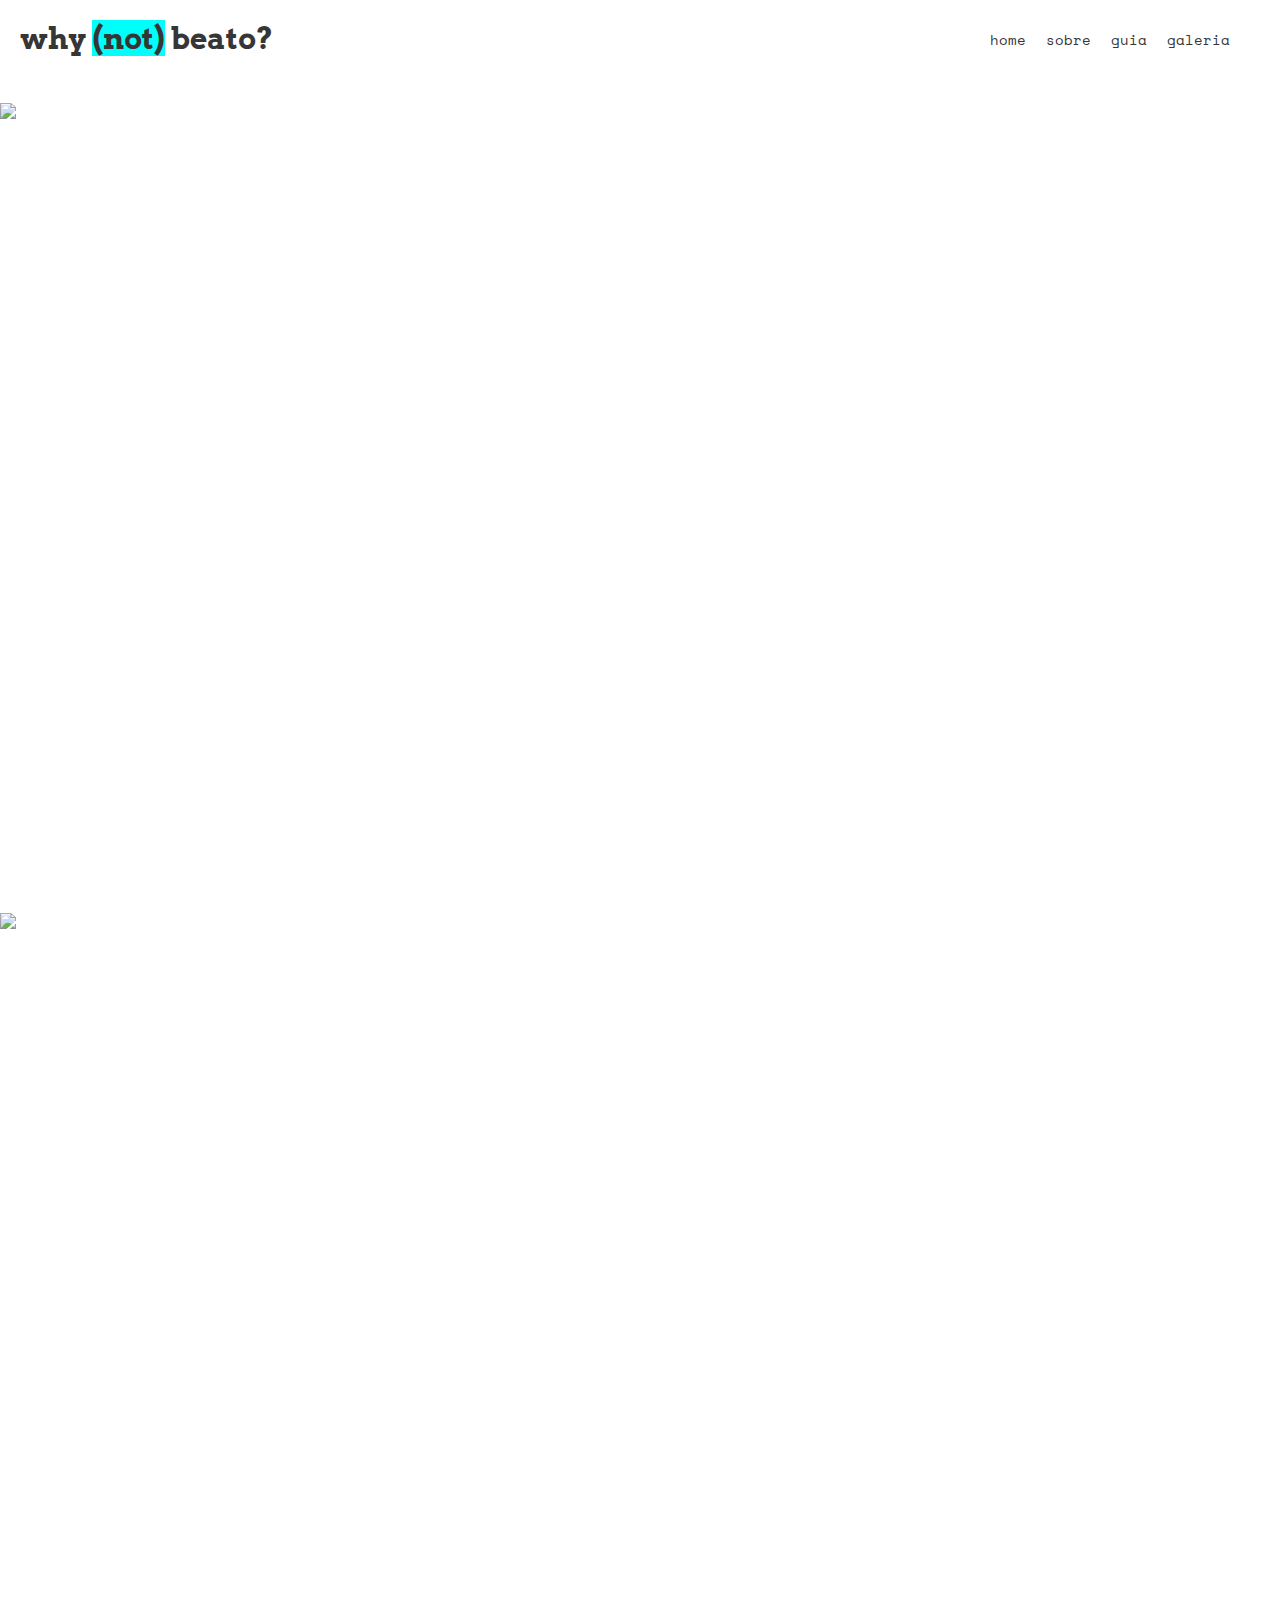
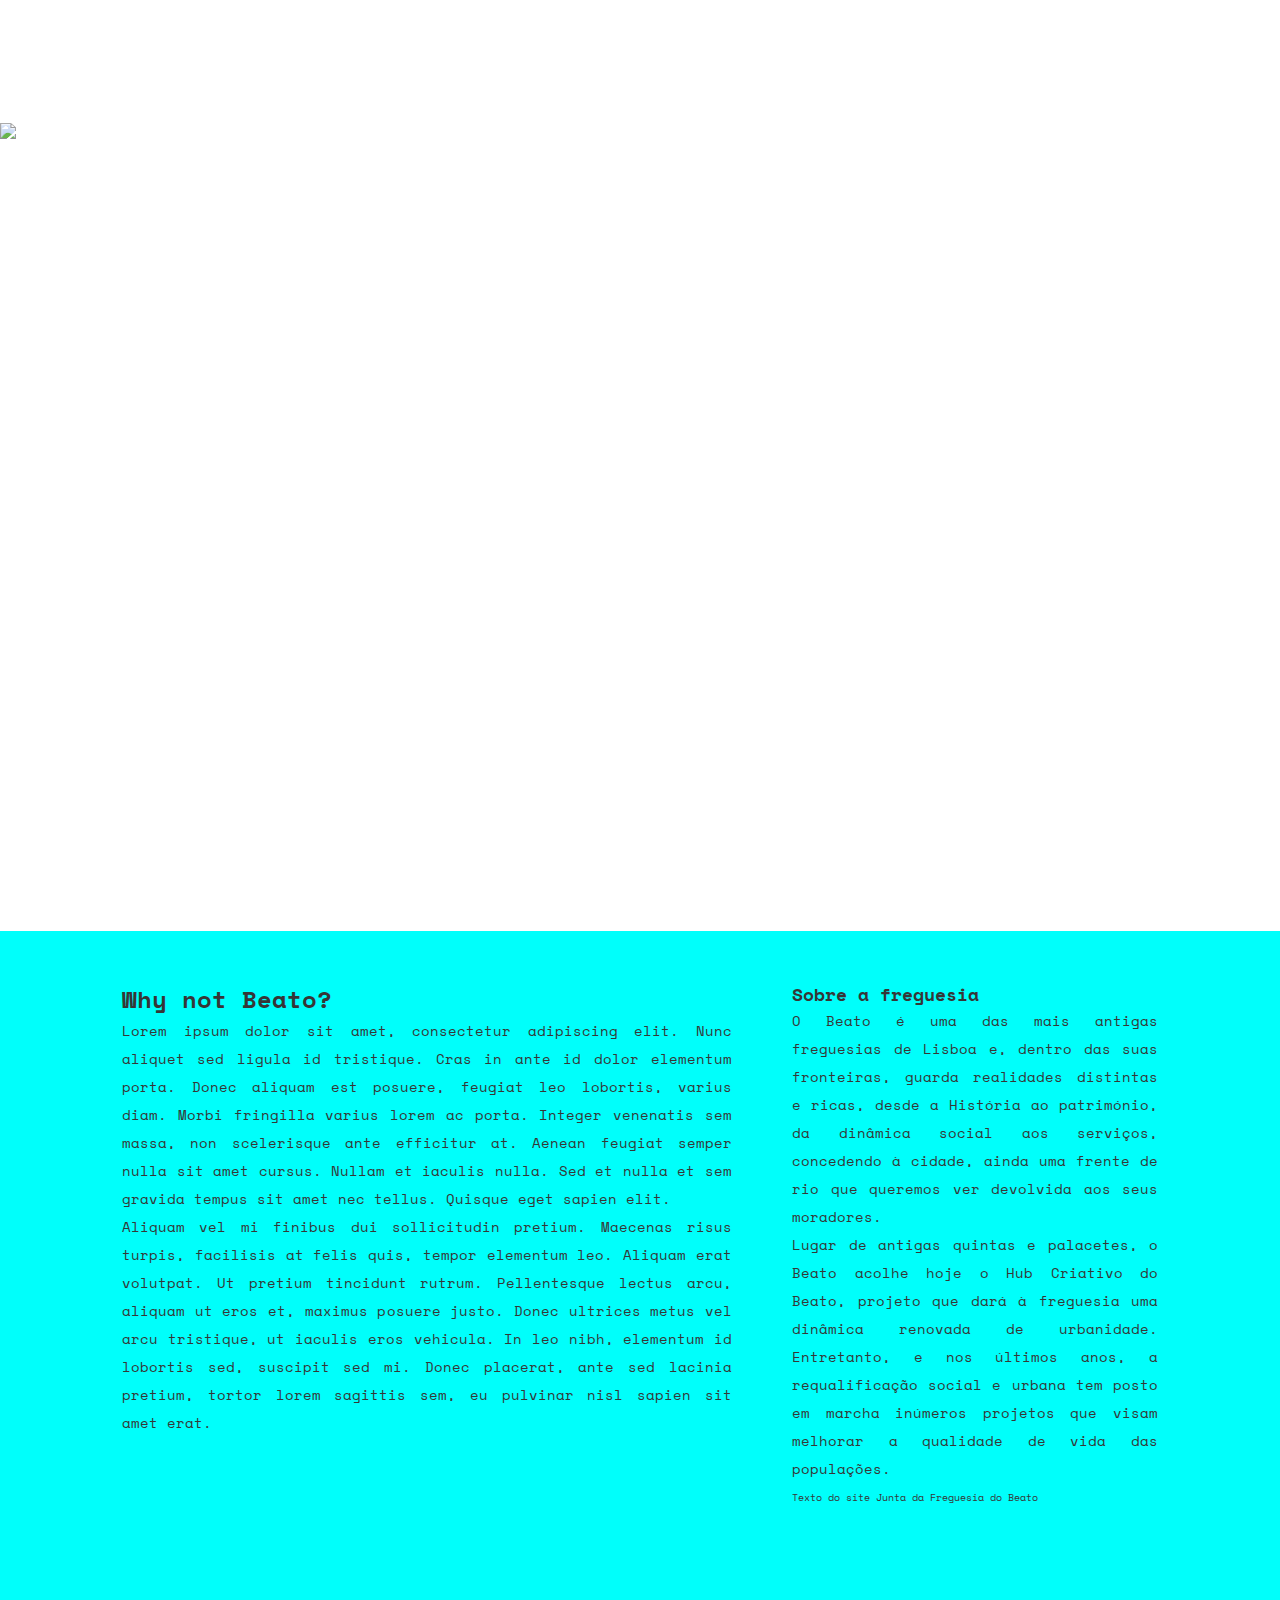
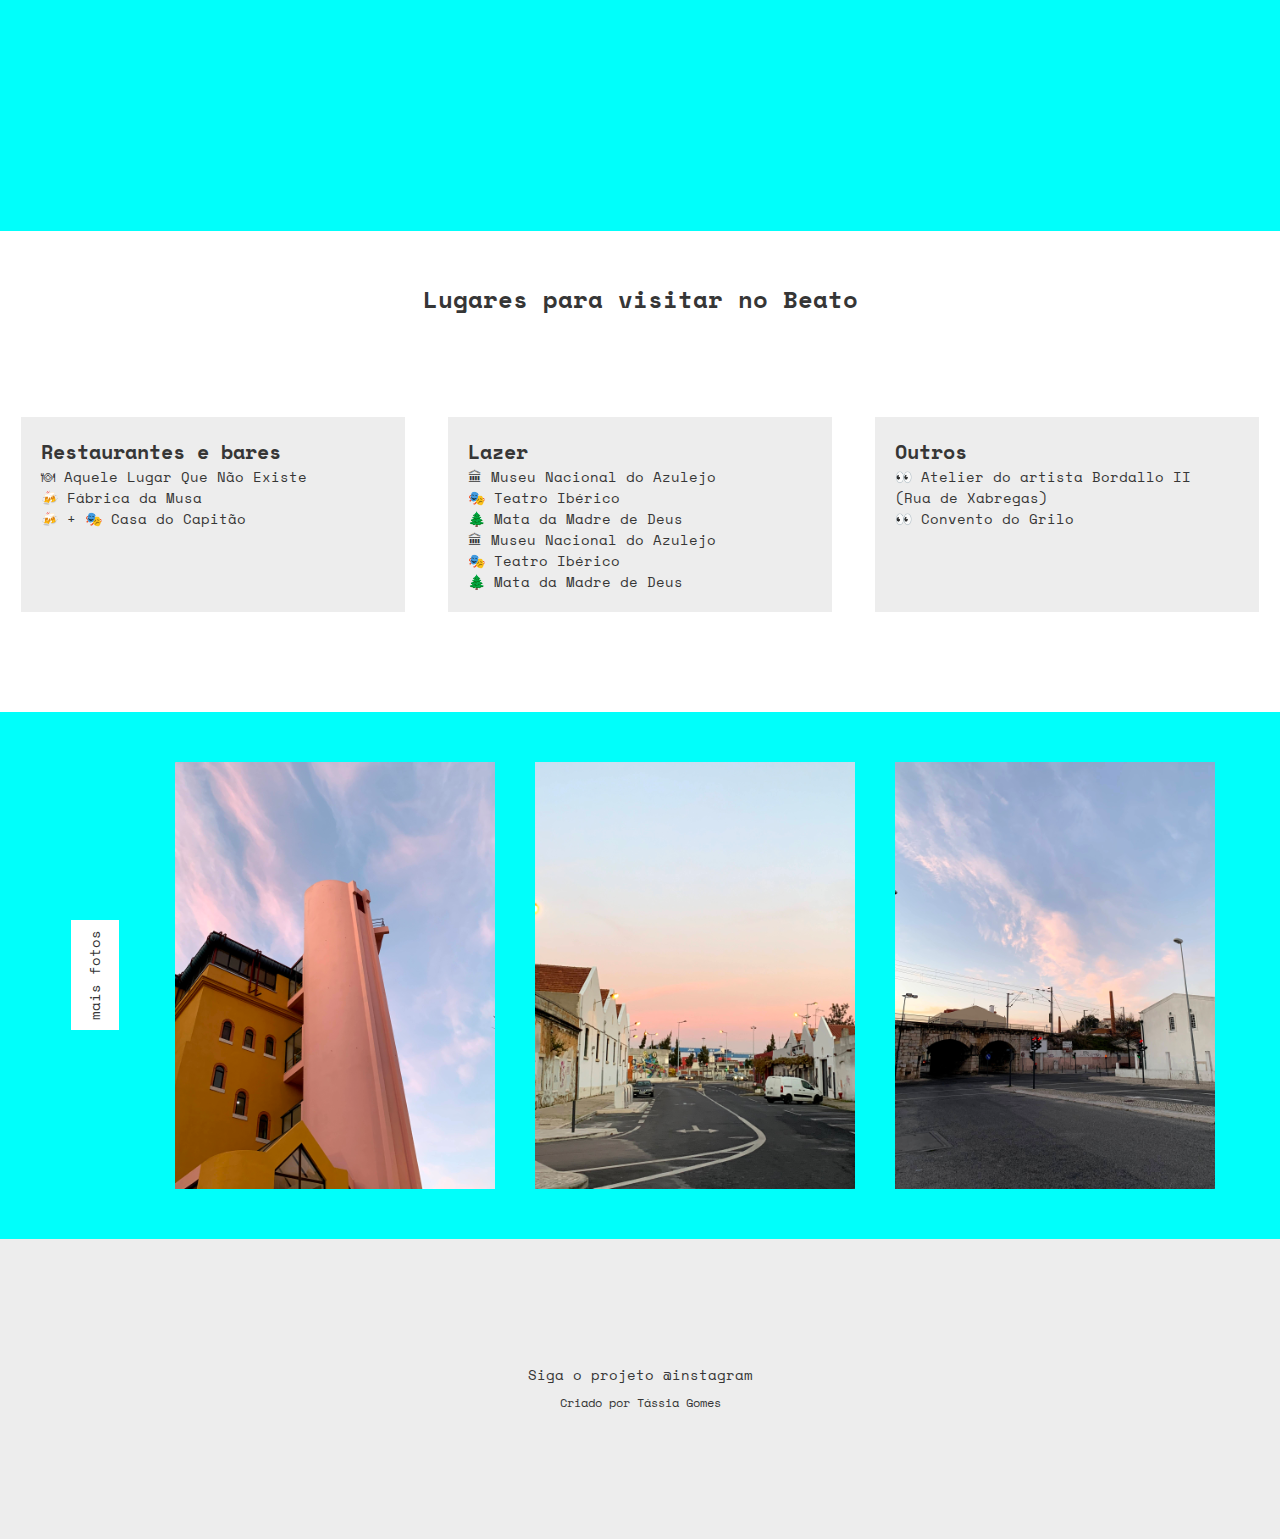
==== index.html @ 1c359a80 "first commit" ====
<!DOCTYPE html>
<html lang="en">
<head>
    <meta charset="UTF-8">
    <meta http-equiv="X-UA-Compatible" content="IE=edge">
    <meta name="viewport" content="width=device-width, initial-scale=1.0">
    <link rel="stylesheet" href="https://cdnjs.cloudflare.com/ajax/libs/font-awesome/5.15.3/css/all.min.css"
        integrity="sha512-iBBXm8fW90+nuLcSKlbmrPcLa0OT92xO1BIsZ+ywDWZCvqsWgccV3gFoRBv0z+8dLJgyAHIhR35VZc2oM/gI1w=="
        crossorigin="anonymous" />
    <link rel="preconnect" href="https://fonts.gstatic.com">
    <link href="https://fonts.googleapis.com/css2?family=Space+Mono:wght@400;700&display=swap" rel="stylesheet">
    <link href="https://fonts.googleapis.com/css2?family=Arvo:ital,wght@0,400;0,700;1,400&display=swap" rel="stylesheet">
    
    <!-- Bootstrap CSS -->
    <link href="https://cdn.jsdelivr.net/npm/bootstrap@5.0.0-beta3/dist/css/bootstrap.min.css" rel="stylesheet"
        integrity="sha384-eOJMYsd53ii+scO/bJGFsiCZc+5NDVN2yr8+0RDqr0Ql0h+rP48ckxlpbzKgwra6" crossorigin="anonymous">
    <link rel="stylesheet" href="css/styles.css">
        <title>why (not) beato?</title>
</head>
<body>
    
    <header>
            <a href="index.html"><h1 class="logo">why <span class="not">(not)</span> beato?</h1></a>
            <nav>
            <ul>
                <li><a href="index.html">home</a></li>
                <li><a href="#about">sobre</a></li>
                <li><a href="#guide">guia</a></li>
                <li><a href="gallery.html">galeria</a></li>
                <li><a href="#"><i class="fab fa-instagram"></i></a></li>
            </ul>
        </nav>
    </header>

       
            <div id="carouselSlider" class="carousel slide carousel-fade" data-ride="carousel">
                    <ol class="carousel-indicators">
                        <li data-target="#carouselSlider" data-slide-to="0" class="active"></li>
                        <li data-target="#carouselSlider" data-slide-to="1"></li>
                        <li data-target="#carouselSlider" data-slide-to="2"></li>
                    </ol>
                <div class="carousel-inner">
                    <div class="carousel-item active">
                        <img src="img/02.JPG" class="d-block w-100 h-100">
                        <div class="carousel-caption d-none d-md-block">
                            <p>Um mini guia e galeria de fotos</p>
                        </div>
                    </div>
                    <div class="carousel-item ">
                        <img src="img/01.JPG" class="d-block w-100">
                        <div class="carousel-caption ">
                            <p>Um mini guia e galeria de fotos</p>
                        </div>
                    </div>
                    <div class="carousel-item ">
                        <img src="img/03.JPG" class="d-block w-100">
                        <div class="carousel-caption ">
                            <p>Um mini guia e galeria de fotos</p>
                        </div>
                    </div>
                </div>
                <a class="carousel-control-prev " href="#carouselSlider" role="button" data-slide="prev">
                    <span class="carousel-control-prev-icon "></span>
                 
                </a>
                <a class="carousel-control-next " href="#carouselSlider" role="button" data-slide="next">
                    <span class="carousel-control-next-icon "></span>
                   
                </a>
            </div>
        


        <section id="about">
      
                <div class="mine">
                    <h2>Why not Beato?</h2>
                    <p>
                    Lorem ipsum dolor sit amet, consectetur adipiscing elit. Nunc aliquet sed ligula id tristique. Cras in ante id dolor
                    elementum porta. Donec aliquam est posuere, feugiat leo lobortis, varius diam. Morbi fringilla varius lorem ac porta.
                    Integer venenatis sem massa, non scelerisque ante efficitur at. Aenean feugiat semper nulla sit amet cursus. Nullam et
                    iaculis nulla. Sed et nulla et sem gravida tempus sit amet nec tellus. Quisque eget sapien elit.
                    </p>
                  
                    <p>
                    Aliquam vel mi finibus dui sollicitudin pretium. Maecenas risus turpis, facilisis at felis quis, tempor elementum leo.
                    Aliquam erat volutpat. Ut pretium tincidunt rutrum. Pellentesque lectus arcu, aliquam ut eros et, maximus posuere justo.
                    Donec ultrices metus vel arcu tristique, ut iaculis eros vehicula. In leo nibh, elementum id lobortis sed, suscipit sed
                    mi. Donec placerat, ante sed lacinia pretium, tortor lorem sagittis sem, eu pulvinar nisl sapien sit amet erat.
                        
                    </p>
                </div>
                <div class="about-beato">
                    <h2>Sobre a freguesia</h2>
                    <p>O Beato é uma das mais antigas freguesias de Lisboa e, dentro das suas fronteiras, guarda realidades distintas e ricas,
                    desde a História ao património, da dinâmica social aos serviços, concedendo à cidade, ainda uma frente de rio que
                    queremos ver devolvida aos seus moradores.
                    <br>
                    Lugar de antigas quintas e palacetes, o Beato acolhe hoje o Hub Criativo do Beato, projeto que dará à freguesia uma
                    dinâmica renovada de urbanidade. Entretanto, e nos últimos anos, a requalificação social e urbana tem posto em marcha
                    inúmeros projetos que visam melhorar a qualidade de vida das populações.
                
                    </p>
                    <small>Texto do site <a href="https://jf-beato.pt/">Junta da Freguesia do Beato</a></small>
                    
                </div>
     

        </section>

        <section id="guide">
            <h2>Lugares para visitar no Beato</h2>
            <div class="guide-content">
        
                <div class="box">
                    <h3>Restaurantes e bares</h3>
                    <ul>
                        <li>🍽<a href="" target="_blank"> Aquele Lugar Que Não Existe</a></li>
                        <li>🍻<a href="https://cervejamusa.com/pages/fabrica" target="_blank"> Fábrica da Musa</a></li>
                        <li>🍻 + 🎭 <a href="https://casa-capitao.com/" target="_blank"> Casa do Capitão</a></li>
        
                    </ul>
                </div>
                <div class="box">
                    <h3>Lazer</h3>
                    <ul>
                        <li>🏛<a href="http://www.museudoazulejo.gov.pt/" target="_blank"> Museu Nacional do Azulejo</a></li>
                        <li>🎭<a href="https://teatroiberico.org/" target="_blank"> Teatro Ibérico</a></li>
                        <li>🌲 Mata da Madre de Deus</li>
                        <li>🏛<a href="http://www.museudoazulejo.gov.pt/" target="_blank"> Museu Nacional do Azulejo</a></li>
                        <li>🎭<a href="https://teatroiberico.org/" target="_blank"> Teatro Ibérico</a></li>
                        <li>🌲 Mata da Madre de Deus</li>
        
                    </ul>
                </div>
                <div class="box">
                    <h3>Outros</h3>
                    <ul>
                        <li>👀 Atelier do artista Bordallo II (Rua de Xabregas)</li>
                        <li>👀 Convento do Grilo</li>
        
        
                    </ul>
                </div>
            </div>
            </div>


        <section id="photo-content">
            <div class="link-photos">
                <p><a href="gallery.html">mais fotos</a></p>
            </div>

        

            <img src="img/xabregas.jpg">
            <img src="img/xabregas2.jpg">
            <img src="img/xabregas3.jpg">
           
     

        </section>

        <footer>
            <p>Siga o projeto @<a href="">instagram</a></p>
            <p>Criado por <a href>Tássia Gomes</a></p>
        </footer>

    
    <!-- script carrossel -->
    <script src="https://code.jquery.com/jquery-3.5.1.slim.min.js "
    integrity="sha384-DfXdz2htPH0lsSSs5nCTpuj/zy4C+OGpamoFVy38MVBnE+IbbVYUew+OrCXaRkfj "
    crossorigin="anonymous "></script>
    <script src="https://cdn.jsdelivr.net/npm/bootstrap@4.5.3/dist/js/bootstrap.bundle.min.js "
    integrity="sha384-ho+j7jyWK8fNQe+A12Hb8AhRq26LrZ/JpcUGGOn+Y7RsweNrtN/tE3MoK7ZeZDyx "
    crossorigin="anonymous "></script>

</body>

</html>
---- css/styles.css ----
*{box-sizing:border-box;font-family:'Space Mono', monospace;margin:0;padding:0;color:#363636}p{line-height:28px;font-size:14px}a{text-decoration:none;color:#363636}a:hover{border-bottom:3px solid hotpink;color:#363636}h1{font-family:'Arvo', serif}header{display:flex;justify-content:space-between;align-items:center;padding:20px}li{list-style-type:none;margin-right:10px;display:inline-block;font-size:14px}.logo{font-size:30px;font-weight:bold;align-self:center;font-family:'Arvo', serif}.logo .not{background-color:#00fffb;font-family:'Arvo', serif}.carousel-item{height:90vh;transition:transform 0.2s ease;backface-visibility:visible}.carousel-item img{opacity:0.9;height:100%;object-fit:cover;object-position:50% 50%}.carousel-caption{top:40%}.carousel-caption h2{font-size:42px;color:#fff;font-weight:bold}.carousel-caption p{font-size:28px;color:#fff;font-weight:bold}#about{padding:50px 30px;background-color:#00fffb;width:100%;min-height:100vh;display:flex;justify-content:center;flex-direction:row}#about .mine{display:flex;flex-direction:column;margin-right:60px;width:50%;text-align:justify;height:auto}#about .about-beato{width:30%;height:auto;text-align:justify;height:auto}#about .about-beato h2{font-size:18px;font-weight:bold}#about .about-beato small{font-size:10px}#photo-content{background-color:#00fffb;width:100%;padding:50px 20px;display:flex;flex-wrap:nowrap;align-items:center;justify-content:center}@media only screen and (max-width: 900px){#photo-content{justify-content:center;flex-wrap:wrap}}#photo-content img{width:320px;margin:auto 20px}.link-photos{display:flex;align-items:center;transform:rotate(-90deg);position:relative;left:-20px}@media only screen and (max-width: 900px){.link-photos{text-align:center;transform:rotate(0deg)}}.link-photos p{display:inline-block;background-color:#fff;padding:10px;margin-top:30px}footer{display:flex;flex-direction:column;justify-content:center;align-items:center;width:100%;height:300px;text-align:center;background-color:#ededed}footer p:nth-child(2){font-size:12px}#gallery{max-width:100%}#gallery .masonry{margin:0 auto;width:90vw;height:100vh;display:grid;grid-template-columns:repeat(6, 1fr);grid-template-rows:repeat(42, 1fr);padding:10px;grid-gap:5px}#gallery img{display:block;width:100%;height:100%;object-fit:cover;object-position:50% 50%}#gallery .photo-1{grid-column:1 / 3;grid-row:1 /16}#gallery .photo-2{grid-column:3 / 4;grid-row:1 / 20}#gallery .photo-3{grid-column:4/ 7;grid-row:1 / 25}#gallery .photo-4{grid-column:1/ 3;grid-row:15 / 32}#gallery .photo-5{grid-column:3 / 4;grid-row:19 / 43}#gallery .photo-6{grid-column:4 / 7;grid-row:24/ 43}#gallery .photo-7{grid-column:1 / 1;grid-row:31 / 43}#gallery .photo-8{grid-column:2 /3;grid-row:31 / 43}#guide{width:100%}#guide h2{margin-top:50px;text-align:center;font-weight:bold}.guide-content{display:flex;justify-content:space-around}.box{flex-basis:30%;margin:100px 0;background:#ededed;padding:20px}.box ul{margin:0;padding:0}.box ul li{display:block}.box h3{font-size:20px;font-weight:bold}
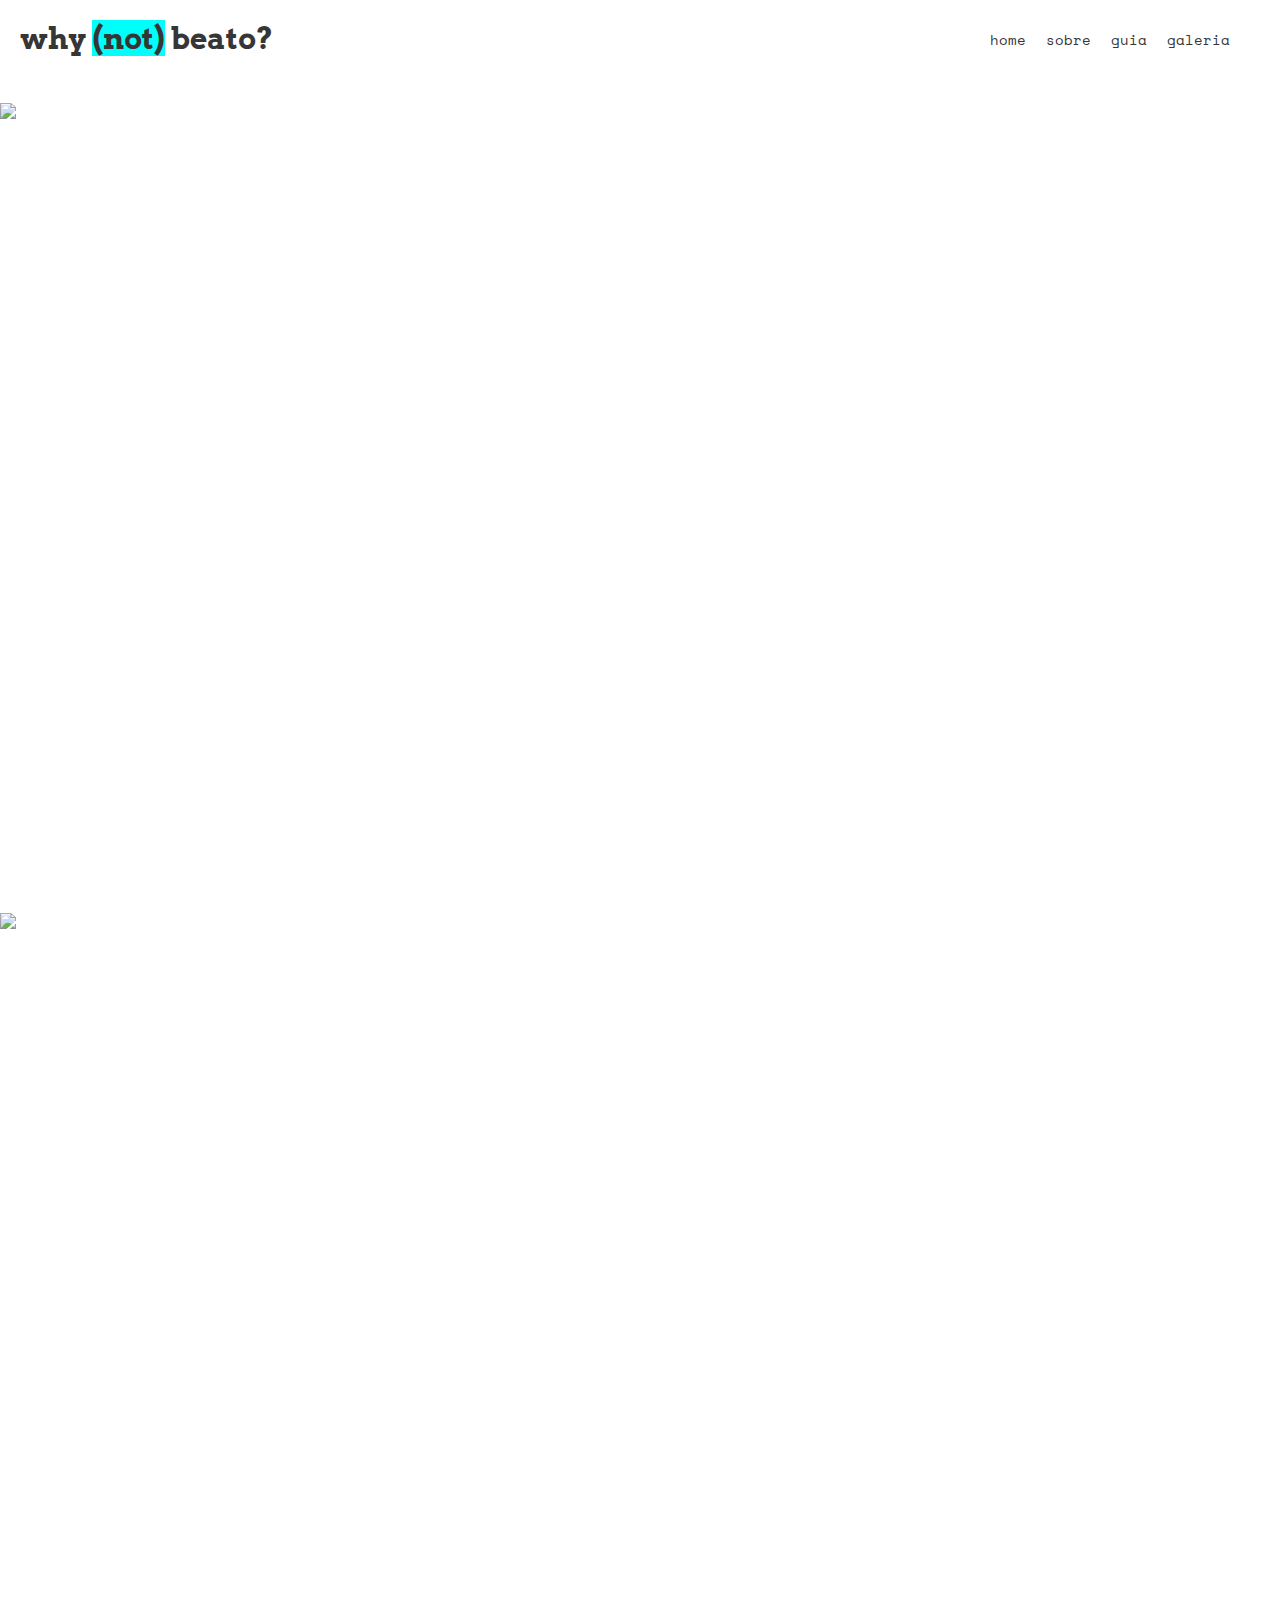
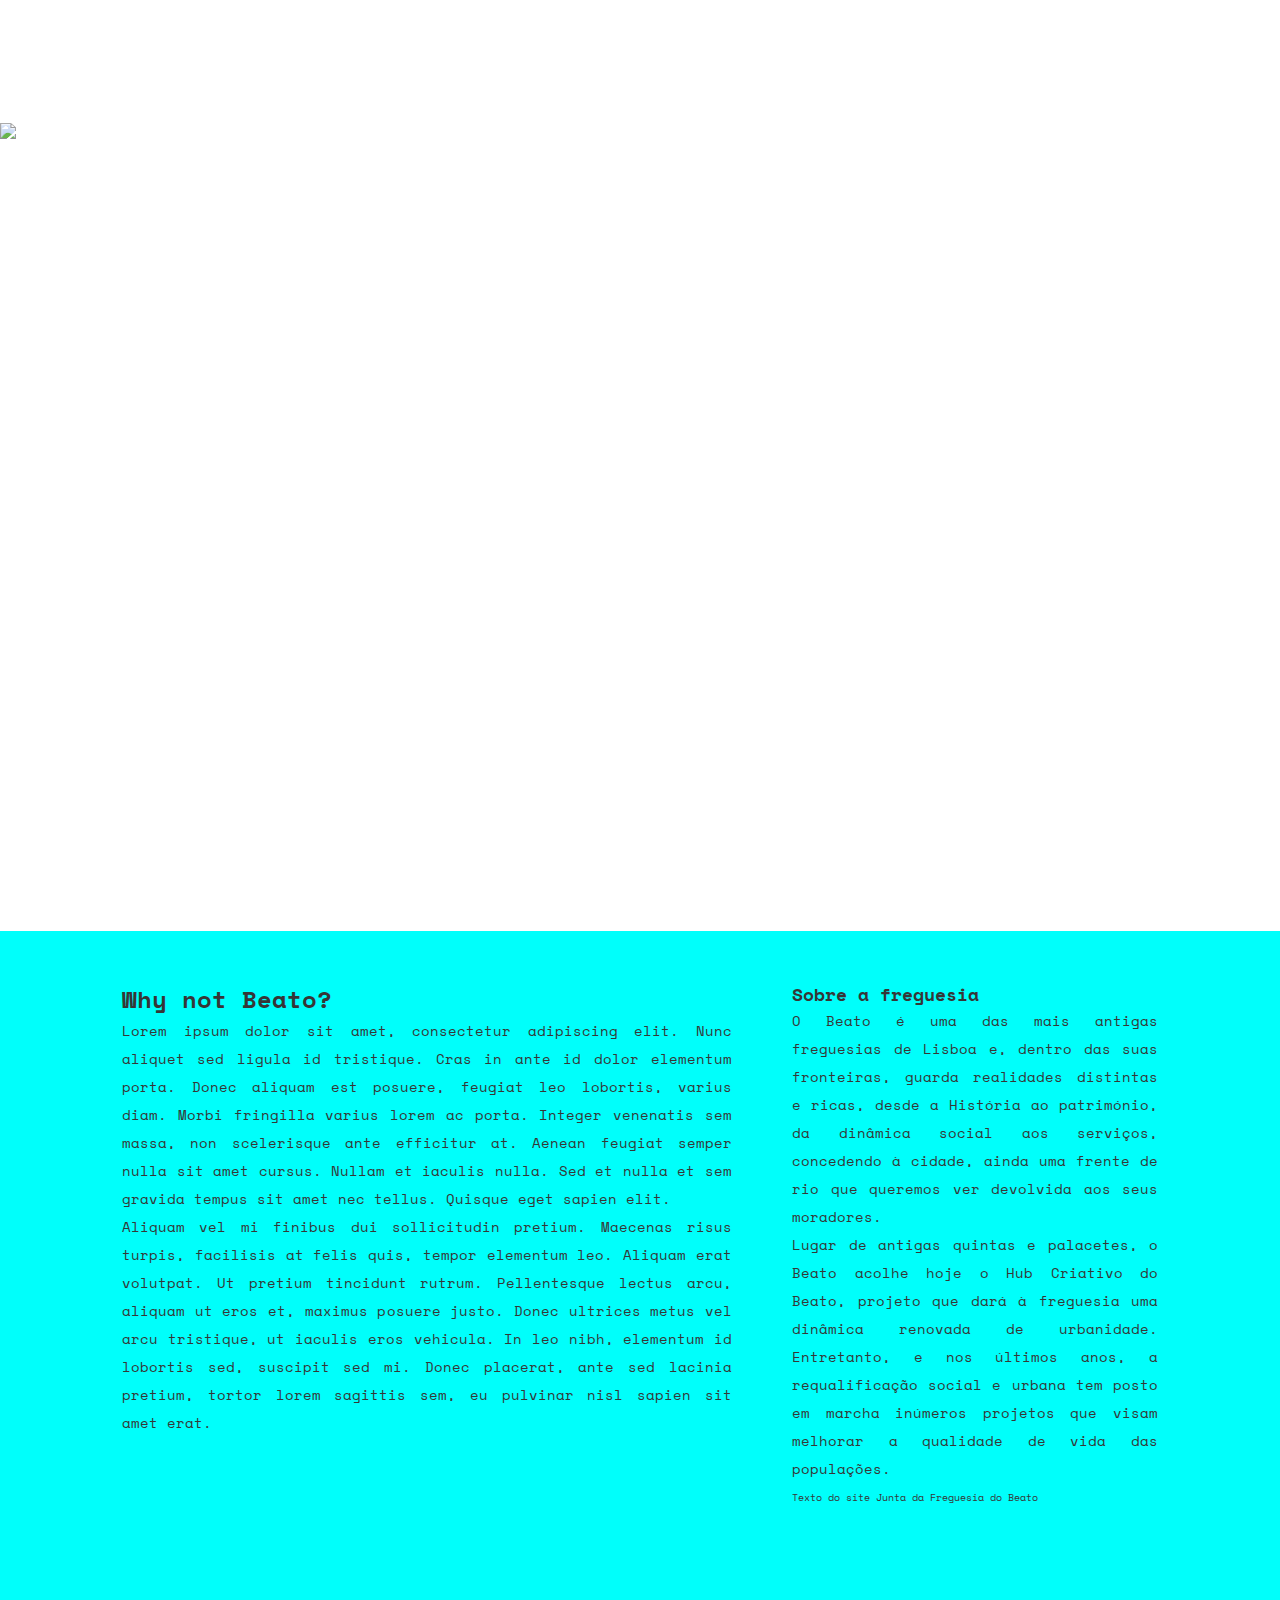
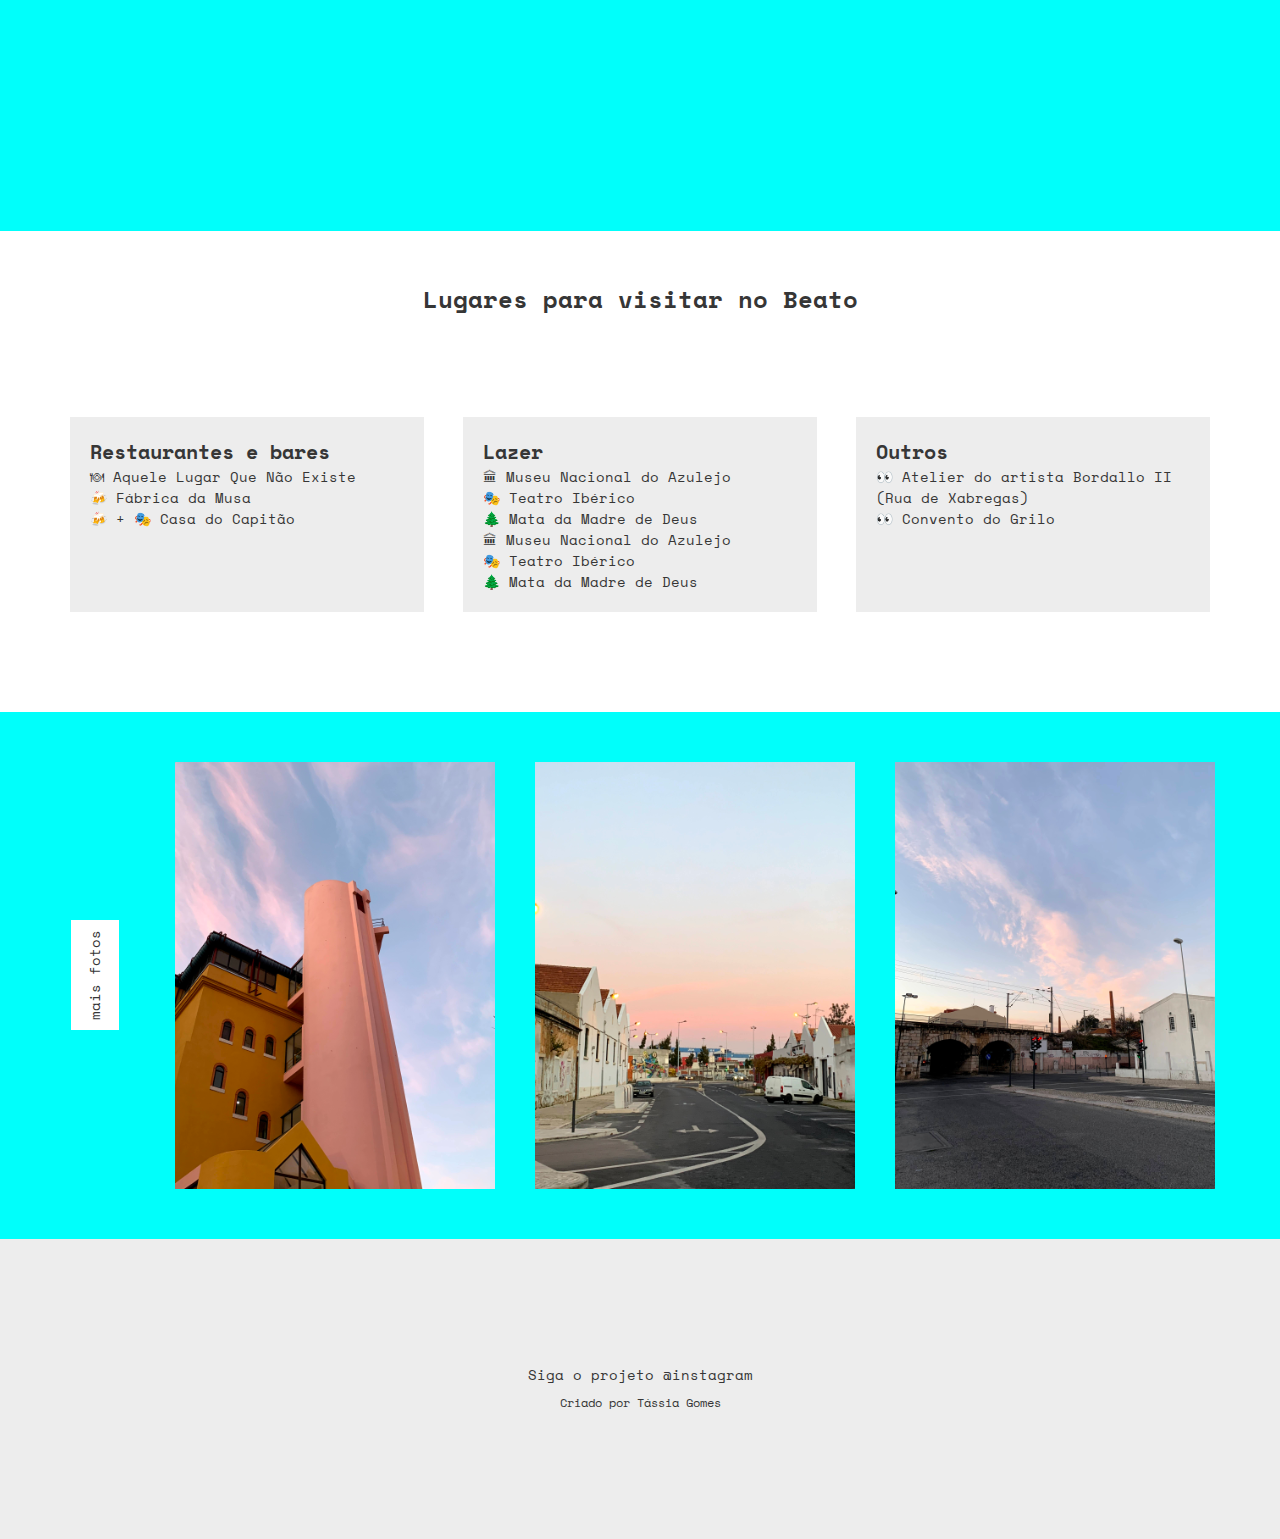
==== commit a01baadb: "change css logo" ====
--- a/index.html
+++ b/index.html
@@ -20,7 +20,7 @@
 <body>
     
     <header>
-            <a href="index.html"><h1 class="logo">why <span class="not">(not)</span> beato?</h1></a>
+            <a href="index.html" class="unstyled"><h1 class="logo">why <span class="not">(not)</span> beato?</h1></a>
             <nav>
             <ul>
                 <li><a href="index.html">home</a></li>
--- a/css/styles.css
+++ b/css/styles.css
@@ -1 +1 @@
-*{box-sizing:border-box;font-family:'Space Mono', monospace;margin:0;padding:0;color:#363636}p{line-height:28px;font-size:14px}a{text-decoration:none;color:#363636}a:hover{border-bottom:3px solid hotpink;color:#363636}h1{font-family:'Arvo', serif}header{display:flex;justify-content:space-between;align-items:center;padding:20px}li{list-style-type:none;margin-right:10px;display:inline-block;font-size:14px}.logo{font-size:30px;font-weight:bold;align-self:center;font-family:'Arvo', serif}.logo .not{background-color:#00fffb;font-family:'Arvo', serif}.carousel-item{height:90vh;transition:transform 0.2s ease;backface-visibility:visible}.carousel-item img{opacity:0.9;height:100%;object-fit:cover;object-position:50% 50%}.carousel-caption{top:40%}.carousel-caption h2{font-size:42px;color:#fff;font-weight:bold}.carousel-caption p{font-size:28px;color:#fff;font-weight:bold}#about{padding:50px 30px;background-color:#00fffb;width:100%;min-height:100vh;display:flex;justify-content:center;flex-direction:row}#about .mine{display:flex;flex-direction:column;margin-right:60px;width:50%;text-align:justify;height:auto}#about .about-beato{width:30%;height:auto;text-align:justify;height:auto}#about .about-beato h2{font-size:18px;font-weight:bold}#about .about-beato small{font-size:10px}#photo-content{background-color:#00fffb;width:100%;padding:50px 20px;display:flex;flex-wrap:nowrap;align-items:center;justify-content:center}@media only screen and (max-width: 900px){#photo-content{justify-content:center;flex-wrap:wrap}}#photo-content img{width:320px;margin:auto 20px}.link-photos{display:flex;align-items:center;transform:rotate(-90deg);position:relative;left:-20px}@media only screen and (max-width: 900px){.link-photos{text-align:center;transform:rotate(0deg)}}.link-photos p{display:inline-block;background-color:#fff;padding:10px;margin-top:30px}footer{display:flex;flex-direction:column;justify-content:center;align-items:center;width:100%;height:300px;text-align:center;background-color:#ededed}footer p:nth-child(2){font-size:12px}#gallery{max-width:100%}#gallery .masonry{margin:0 auto;width:90vw;height:100vh;display:grid;grid-template-columns:repeat(6, 1fr);grid-template-rows:repeat(42, 1fr);padding:10px;grid-gap:5px}#gallery img{display:block;width:100%;height:100%;object-fit:cover;object-position:50% 50%}#gallery .photo-1{grid-column:1 / 3;grid-row:1 /16}#gallery .photo-2{grid-column:3 / 4;grid-row:1 / 20}#gallery .photo-3{grid-column:4/ 7;grid-row:1 / 25}#gallery .photo-4{grid-column:1/ 3;grid-row:15 / 32}#gallery .photo-5{grid-column:3 / 4;grid-row:19 / 43}#gallery .photo-6{grid-column:4 / 7;grid-row:24/ 43}#gallery .photo-7{grid-column:1 / 1;grid-row:31 / 43}#gallery .photo-8{grid-column:2 /3;grid-row:31 / 43}#guide{width:100%}#guide h2{margin-top:50px;text-align:center;font-weight:bold}.guide-content{display:flex;justify-content:space-around}.box{flex-basis:30%;margin:100px 0;background:#ededed;padding:20px}.box ul{margin:0;padding:0}.box ul li{display:block}.box h3{font-size:20px;font-weight:bold}
+*{box-sizing:border-box;font-family:'Space Mono', monospace;margin:0;padding:0;color:#363636}p{line-height:28px;font-size:14px}a{text-decoration:none;color:#363636}a:hover{border-bottom:3px solid hotpink;color:#363636}h1{font-family:'Arvo', serif}header{display:flex;justify-content:space-between;align-items:center;padding:20px}li{list-style-type:none;margin-right:10px;display:inline-block;font-size:14px}.unstyled:hover{border-bottom:none}.logo{font-size:30px;font-weight:bold;align-self:center;font-family:'Arvo', serif}.logo .not{background-color:#00fffb;font-family:'Arvo', serif}.carousel-item{height:90vh;transition:transform 0.2s ease;backface-visibility:visible}.carousel-item img{opacity:0.9;height:100%;object-fit:cover;object-position:50% 50%}.carousel-caption{top:40%}.carousel-caption h2{font-size:42px;color:#fff;font-weight:bold}.carousel-caption p{font-size:28px;color:#fff;font-weight:bold}#about{padding:50px 30px;background-color:#00fffb;width:100%;min-height:100vh;display:flex;justify-content:center;flex-direction:row}#about .mine{display:flex;flex-direction:column;margin-right:60px;width:50%;text-align:justify;height:auto}#about .about-beato{width:30%;height:auto;text-align:justify;height:auto}#about .about-beato h2{font-size:18px;font-weight:bold}#about .about-beato small{font-size:10px}#photo-content{background-color:#00fffb;width:100%;padding:50px 20px;display:flex;flex-wrap:nowrap;align-items:center;justify-content:center}@media only screen and (max-width: 900px){#photo-content{justify-content:center;flex-wrap:wrap}}#photo-content img{width:320px;margin:auto 20px}.link-photos{display:flex;align-items:center;transform:rotate(-90deg);position:relative;left:-20px}@media only screen and (max-width: 900px){.link-photos{text-align:center;transform:rotate(0deg)}}.link-photos p{display:inline-block;background-color:#fff;padding:10px;margin-top:30px}footer{display:flex;flex-direction:column;justify-content:center;align-items:center;width:100%;height:300px;text-align:center;background-color:#ededed}footer p:nth-child(2){font-size:12px}#gallery{max-width:100%}#gallery .masonry{margin:0 auto;width:90vw;height:100vh;display:grid;grid-template-columns:repeat(6, 1fr);grid-template-rows:repeat(42, 1fr);padding:10px;grid-gap:5px}#gallery img{display:block;width:100%;height:100%;object-fit:cover;object-position:50% 50%}#gallery .photo-1{grid-column:1 / 3;grid-row:1 /16}#gallery .photo-2{grid-column:3 / 4;grid-row:1 / 20}#gallery .photo-3{grid-column:4/ 7;grid-row:1 / 25}#gallery .photo-4{grid-column:1/ 3;grid-row:15 / 32}#gallery .photo-5{grid-column:3 / 4;grid-row:19 / 43}#gallery .photo-6{grid-column:4 / 7;grid-row:24/ 43}#gallery .photo-7{grid-column:1 / 1;grid-row:31 / 43}#gallery .photo-8{grid-column:2 /3;grid-row:31 / 43}#guide{width:100%}#guide h2{margin-top:50px;text-align:center;font-weight:bold}.guide-content{display:flex;padding:0 50px;justify-content:space-around}.box{flex-basis:30%;margin:100px 0;background:#ededed;padding:20px}.box ul{margin:0;padding:0}.box ul li{display:block}.box h3{font-size:20px;font-weight:bold}
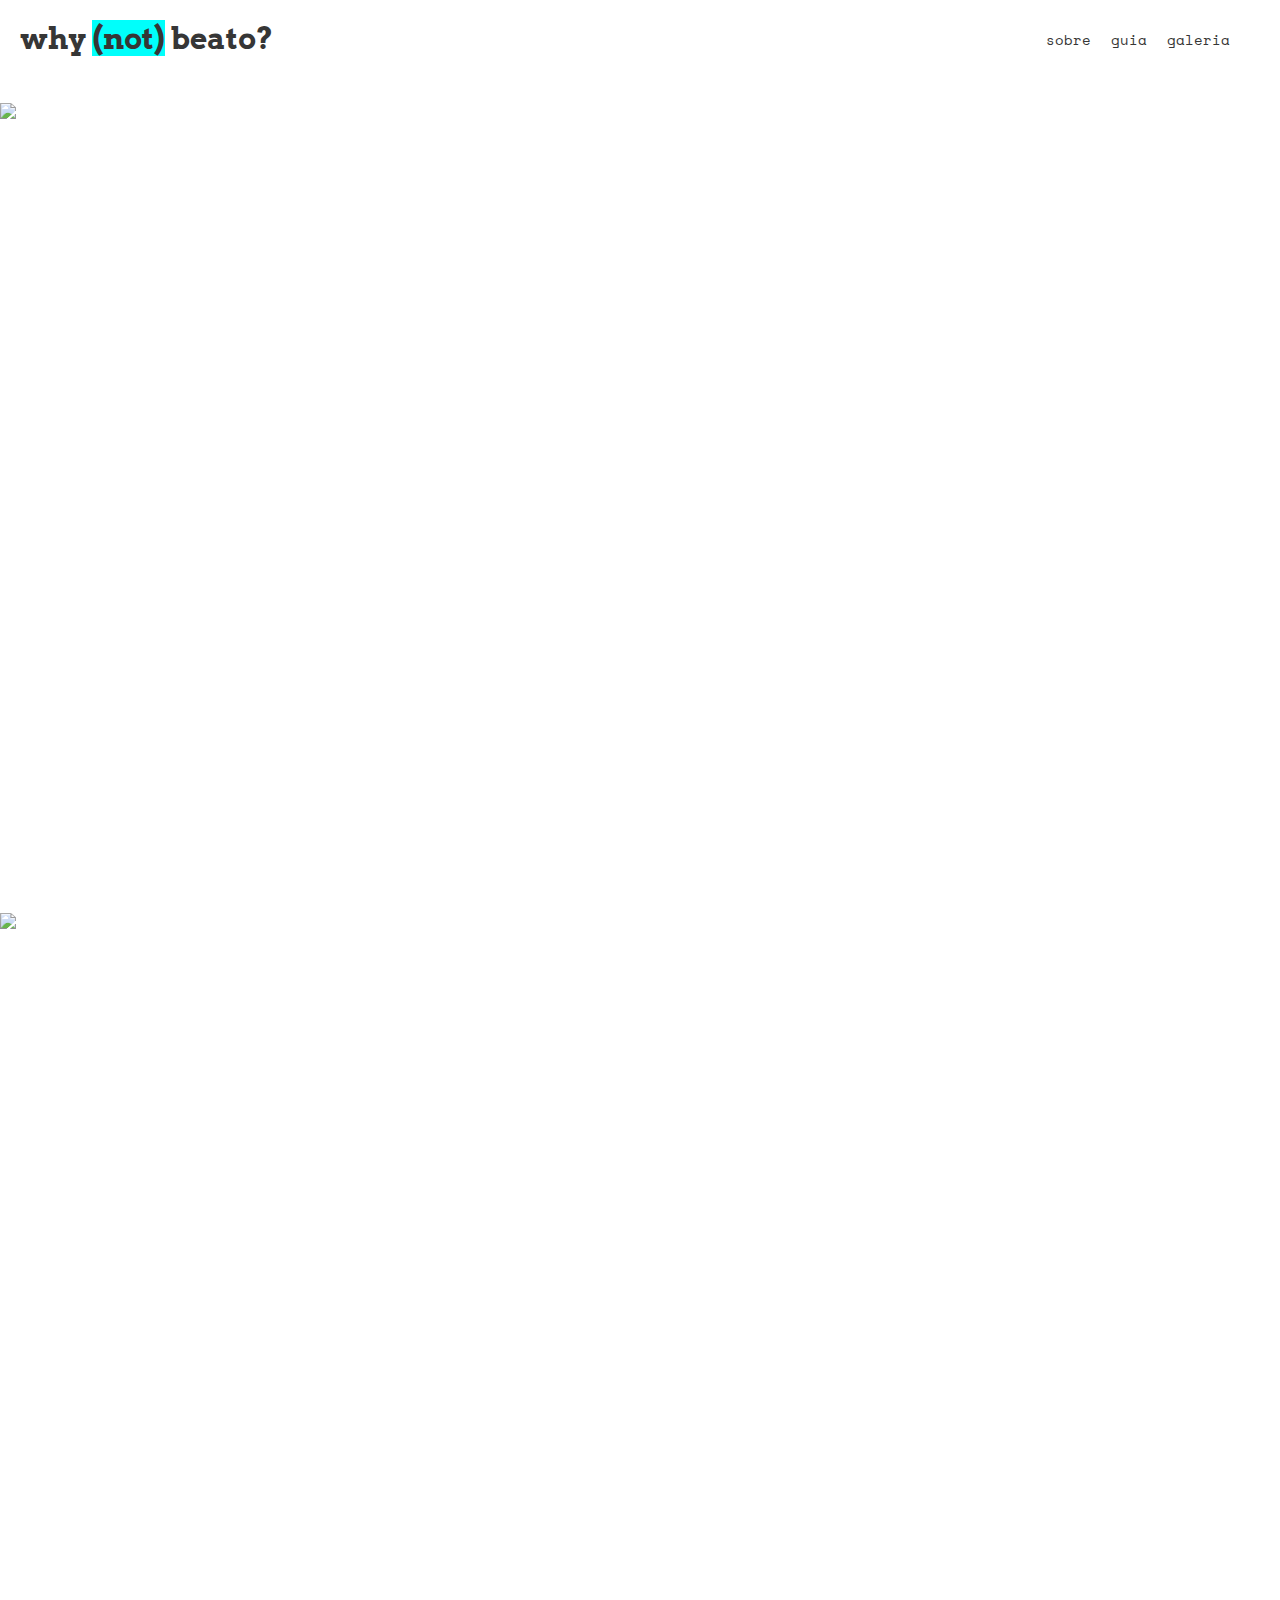
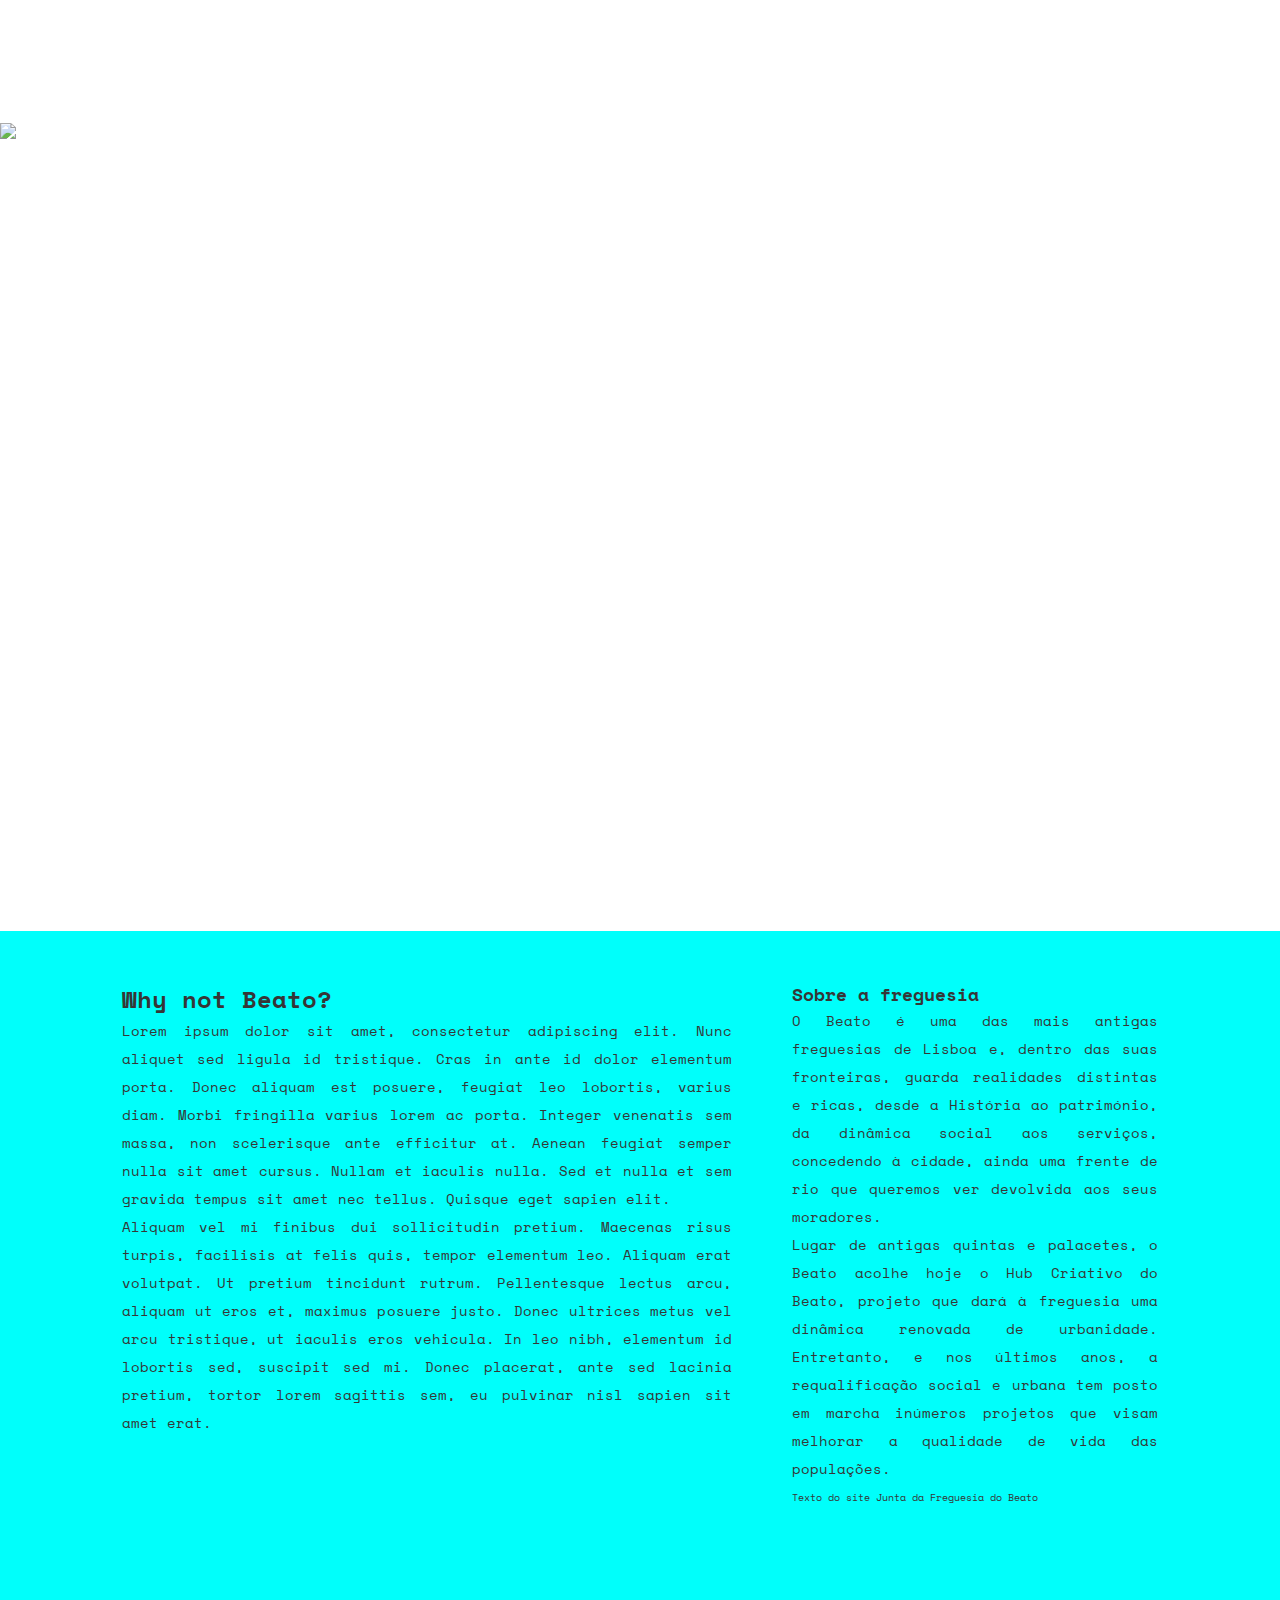
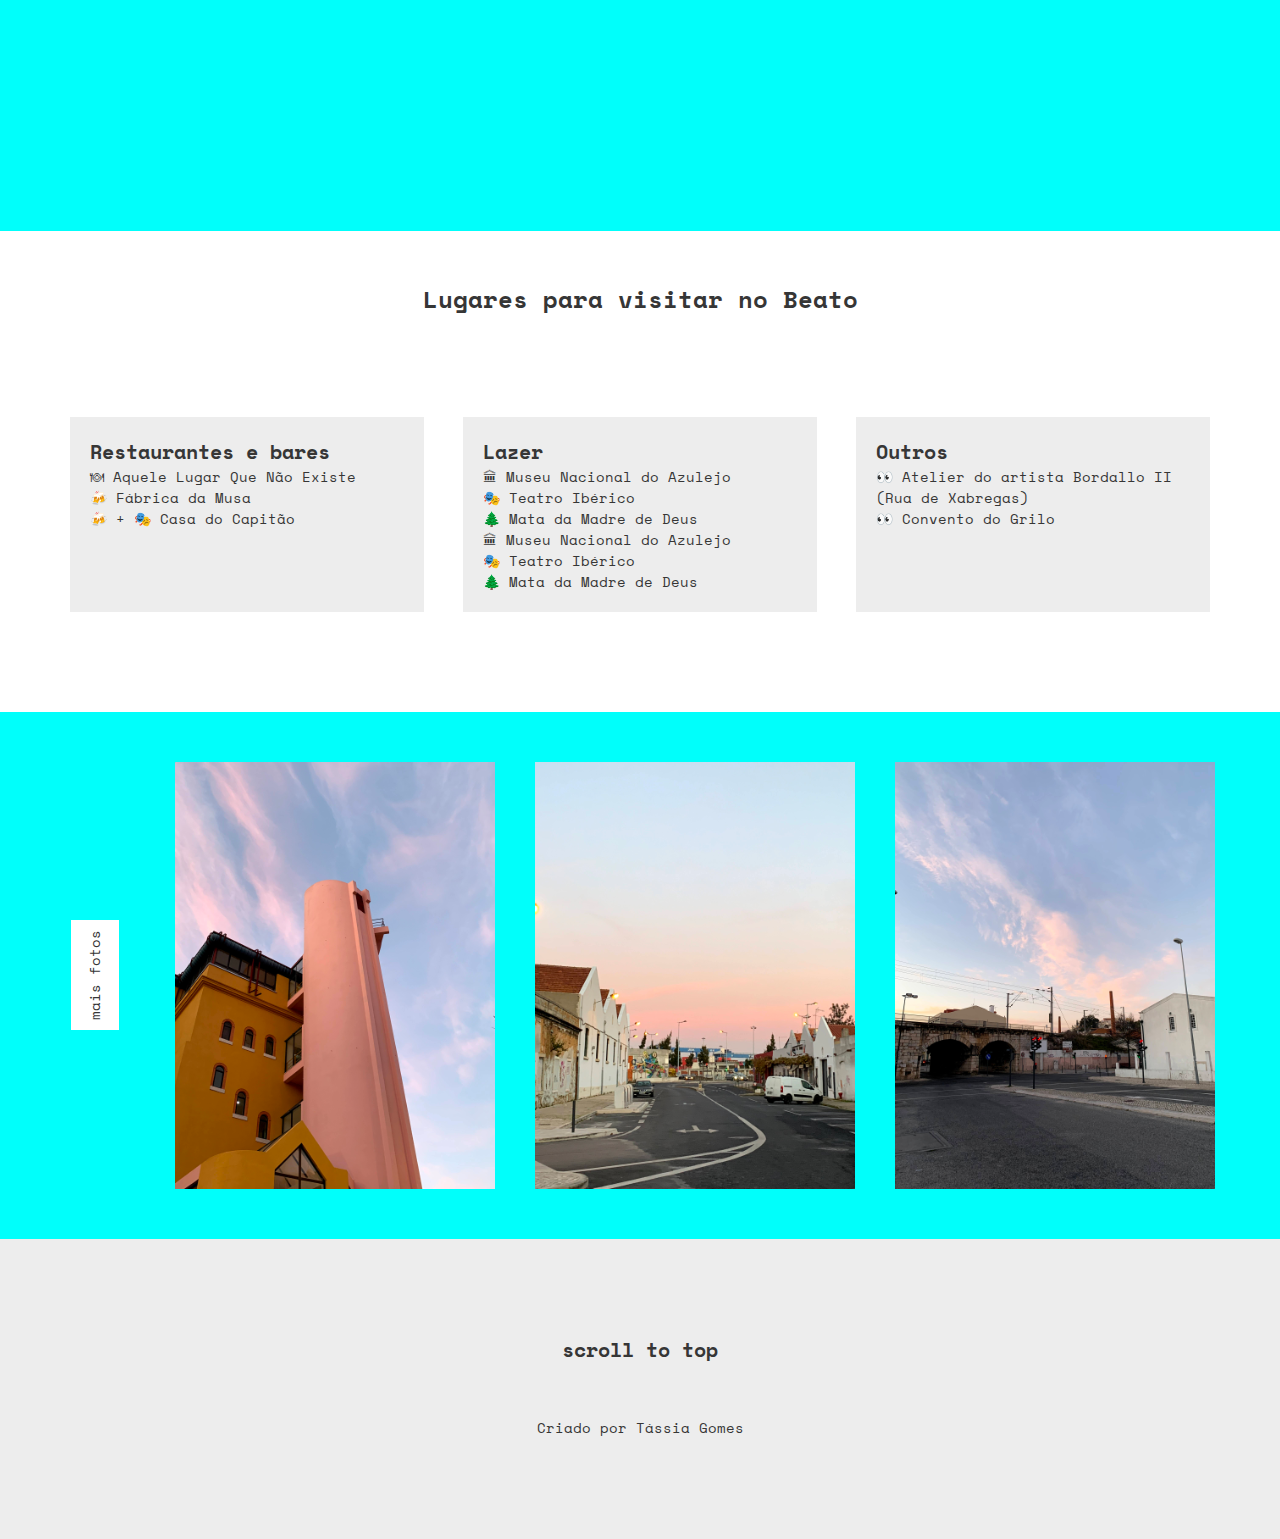
==== commit c45b36dd: "ADD javascript and mobile" ====
--- a/index.html
+++ b/index.html
@@ -23,7 +23,6 @@
             <a href="index.html" class="unstyled"><h1 class="logo">why <span class="not">(not)</span> beato?</h1></a>
             <nav>
             <ul>
-                <li><a href="index.html">home</a></li>
                 <li><a href="#about">sobre</a></li>
                 <li><a href="#guide">guia</a></li>
                 <li><a href="gallery.html">galeria</a></li>
@@ -161,8 +160,10 @@
 
         </section>
 
+      
+
         <footer>
-            <p>Siga o projeto @<a href="">instagram</a></p>
+            <h3 id="scroll-up"> scroll to top <i class="fas fa-arrow-up"></i></h3>
             <p>Criado por <a href>Tássia Gomes</a></p>
         </footer>
 
@@ -174,6 +175,16 @@
     <script src="https://cdn.jsdelivr.net/npm/bootstrap@4.5.3/dist/js/bootstrap.bundle.min.js "
     integrity="sha384-ho+j7jyWK8fNQe+A12Hb8AhRq26LrZ/JpcUGGOn+Y7RsweNrtN/tE3MoK7ZeZDyx "
     crossorigin="anonymous "></script>
+    <script>
+                let button = document.getElementById("scroll-up");
+                
+                button.addEventListener("click", scrollUp);
+
+                function scrollUp() {
+                    document.body.scrollTop = 0;
+                    document.documentElement.scrollTop = 0;
+                }
+    </script>
 
 </body>
 
--- a/css/styles.css
+++ b/css/styles.css
@@ -1 +1 @@
-*{box-sizing:border-box;font-family:'Space Mono', monospace;margin:0;padding:0;color:#363636}p{line-height:28px;font-size:14px}a{text-decoration:none;color:#363636}a:hover{border-bottom:3px solid hotpink;color:#363636}h1{font-family:'Arvo', serif}header{display:flex;justify-content:space-between;align-items:center;padding:20px}li{list-style-type:none;margin-right:10px;display:inline-block;font-size:14px}.unstyled:hover{border-bottom:none}.logo{font-size:30px;font-weight:bold;align-self:center;font-family:'Arvo', serif}.logo .not{background-color:#00fffb;font-family:'Arvo', serif}.carousel-item{height:90vh;transition:transform 0.2s ease;backface-visibility:visible}.carousel-item img{opacity:0.9;height:100%;object-fit:cover;object-position:50% 50%}.carousel-caption{top:40%}.carousel-caption h2{font-size:42px;color:#fff;font-weight:bold}.carousel-caption p{font-size:28px;color:#fff;font-weight:bold}#about{padding:50px 30px;background-color:#00fffb;width:100%;min-height:100vh;display:flex;justify-content:center;flex-direction:row}#about .mine{display:flex;flex-direction:column;margin-right:60px;width:50%;text-align:justify;height:auto}#about .about-beato{width:30%;height:auto;text-align:justify;height:auto}#about .about-beato h2{font-size:18px;font-weight:bold}#about .about-beato small{font-size:10px}#photo-content{background-color:#00fffb;width:100%;padding:50px 20px;display:flex;flex-wrap:nowrap;align-items:center;justify-content:center}@media only screen and (max-width: 900px){#photo-content{justify-content:center;flex-wrap:wrap}}#photo-content img{width:320px;margin:auto 20px}.link-photos{display:flex;align-items:center;transform:rotate(-90deg);position:relative;left:-20px}@media only screen and (max-width: 900px){.link-photos{text-align:center;transform:rotate(0deg)}}.link-photos p{display:inline-block;background-color:#fff;padding:10px;margin-top:30px}footer{display:flex;flex-direction:column;justify-content:center;align-items:center;width:100%;height:300px;text-align:center;background-color:#ededed}footer p:nth-child(2){font-size:12px}#gallery{max-width:100%}#gallery .masonry{margin:0 auto;width:90vw;height:100vh;display:grid;grid-template-columns:repeat(6, 1fr);grid-template-rows:repeat(42, 1fr);padding:10px;grid-gap:5px}#gallery img{display:block;width:100%;height:100%;object-fit:cover;object-position:50% 50%}#gallery .photo-1{grid-column:1 / 3;grid-row:1 /16}#gallery .photo-2{grid-column:3 / 4;grid-row:1 / 20}#gallery .photo-3{grid-column:4/ 7;grid-row:1 / 25}#gallery .photo-4{grid-column:1/ 3;grid-row:15 / 32}#gallery .photo-5{grid-column:3 / 4;grid-row:19 / 43}#gallery .photo-6{grid-column:4 / 7;grid-row:24/ 43}#gallery .photo-7{grid-column:1 / 1;grid-row:31 / 43}#gallery .photo-8{grid-column:2 /3;grid-row:31 / 43}#guide{width:100%}#guide h2{margin-top:50px;text-align:center;font-weight:bold}.guide-content{display:flex;padding:0 50px;justify-content:space-around}.box{flex-basis:30%;margin:100px 0;background:#ededed;padding:20px}.box ul{margin:0;padding:0}.box ul li{display:block}.box h3{font-size:20px;font-weight:bold}
+*{box-sizing:border-box;font-family:'Space Mono', monospace;margin:0;padding:0;color:#363636}p{line-height:28px;font-size:14px}a{text-decoration:none;color:#363636}a:hover{border-bottom:3px solid hotpink;color:#363636}h1{font-family:'Arvo', serif}header{display:flex;justify-content:space-between;align-items:center;padding:20px}@media only screen and (max-width: 900px){header{flex-wrap:wrap;justify-content:center}}li{list-style-type:none;margin-right:10px;display:inline-block;font-size:14px}.unstyled:hover{border-bottom:none}.logo{font-size:30px;font-weight:bold;align-self:center;font-family:'Arvo', serif}.logo .not{background-color:#00fffb;font-family:'Arvo', serif}.carousel-item{height:90vh;transition:transform 0.2s ease;backface-visibility:visible}.carousel-item img{opacity:0.9;height:100%;object-fit:cover;object-position:50% 50%}.carousel-caption{top:40%}.carousel-caption h2{font-size:42px;color:#fff;font-weight:bold}.carousel-caption p{font-size:28px;color:#fff;font-weight:bold}#about{padding:50px 30px;background-color:#00fffb;width:100%;min-height:100vh;display:flex;justify-content:center;flex-direction:row}@media only screen and (max-width: 900px){#about{flex-wrap:wrap}}#about .mine{display:flex;flex-direction:column;margin-right:60px;width:50%;text-align:justify;height:auto}@media only screen and (max-width: 900px){#about .mine{width:100%;margin-right:0}}#about .about-beato{width:30%;height:auto;text-align:justify;height:auto}@media only screen and (max-width: 900px){#about .about-beato{width:100%}}#about .about-beato h2{font-size:18px;font-weight:bold}#about .about-beato small{font-size:10px}#photo-content{background-color:#00fffb;width:100%;padding:50px 20px;display:flex;flex-wrap:nowrap;align-items:center;justify-content:center}@media only screen and (max-width: 900px){#photo-content{justify-content:center;flex-wrap:wrap}}#photo-content img{width:320px;margin:auto 20px}.link-photos{display:flex;align-items:center;transform:rotate(-90deg);position:relative;left:-20px}@media only screen and (max-width: 900px){.link-photos{text-align:center;transform:rotate(0deg)}}.link-photos p{display:inline-block;background-color:#fff;padding:10px;margin-top:30px}#btn-back-to-top{position:fixed;bottom:20px;right:20px;display:none}footer{display:flex;flex-direction:column;justify-content:center;align-items:center;width:100%;height:300px;background-color:#ededed}footer h3{margin-bottom:50px;font-size:20px}footer h3:hover{color:hotpink}#gallery{max-width:100%}#gallery .masonry{margin:0 auto;width:90vw;height:100vh;display:grid;grid-template-columns:repeat(6, 1fr);grid-template-rows:repeat(42, 1fr);padding:10px;grid-gap:5px}#gallery img{display:block;width:100%;height:100%;object-fit:cover;object-position:50% 50%}#gallery .photo-1{grid-column:1 / 3;grid-row:1 /16}#gallery .photo-2{grid-column:3 / 4;grid-row:1 / 20}#gallery .photo-3{grid-column:4/ 7;grid-row:1 / 25}#gallery .photo-4{grid-column:1/ 3;grid-row:15 / 32}#gallery .photo-5{grid-column:3 / 4;grid-row:19 / 43}#gallery .photo-6{grid-column:4 / 7;grid-row:24/ 43}#gallery .photo-7{grid-column:1 / 1;grid-row:31 / 43}#gallery .photo-8{grid-column:2 /3;grid-row:31 / 43}#guide{width:100%}#guide h2{margin-top:50px;text-align:center;font-weight:bold}.guide-content{display:flex;padding:0 50px;justify-content:space-around}@media only screen and (max-width: 900px){.guide-content{flex-wrap:wrap}}.box{flex-basis:30%;margin:100px 0;background:#ededed;padding:20px}@media only screen and (max-width: 900px){.box{flex-basis:100%;margin:20px 0}}.box ul{margin:0;padding:0}.box ul li{display:block}.box h3{font-size:20px;font-weight:bold}
